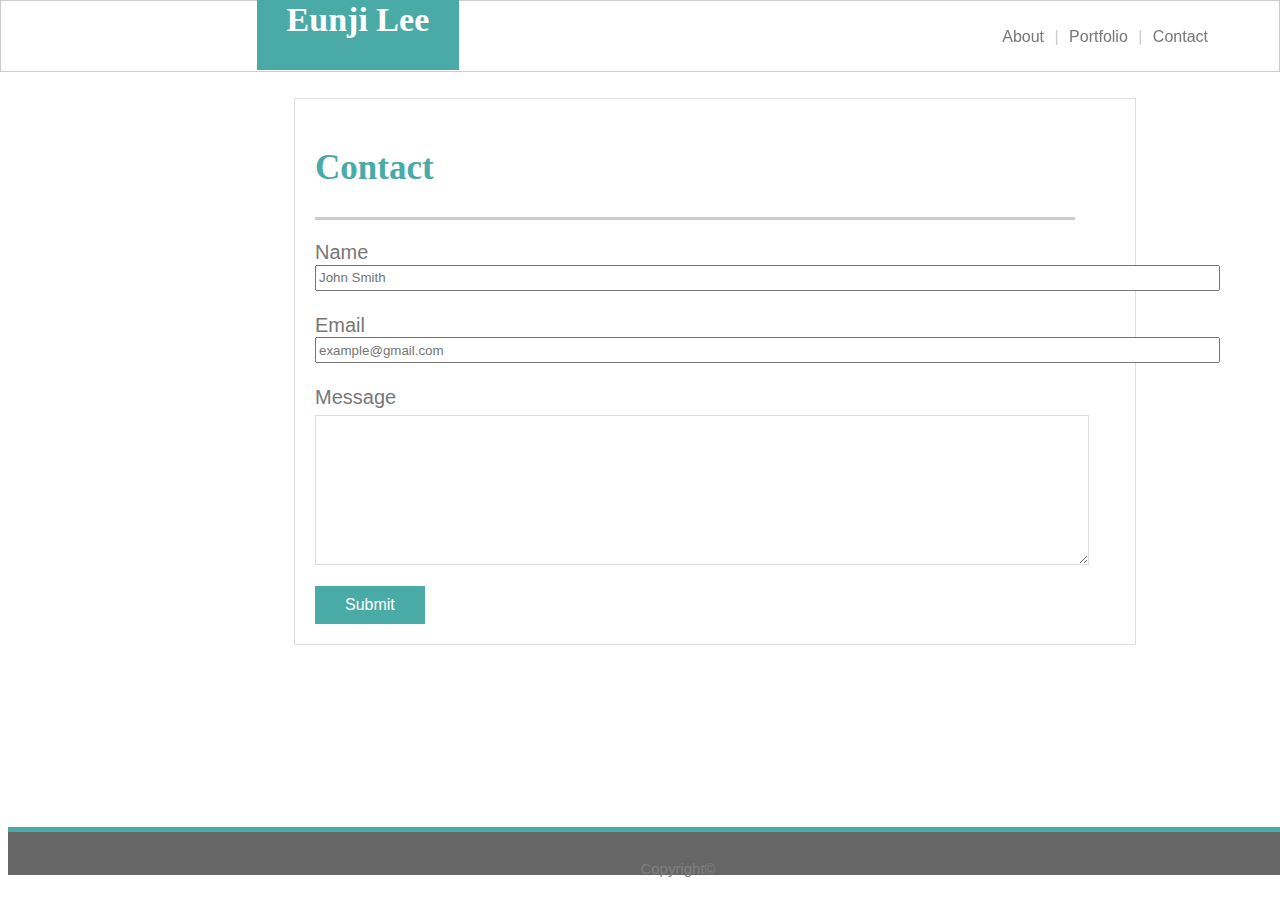
==== contact.html @ e2804961 "Added files" ====
<!DOCTYPE html>
<html>

<head>
<link rel="stylesheet" type="text/css" href="assets/css/style.css">
<meta http-equiv="Content-Type" content="text/html; charset=utf-8">
<title>Eunji's Contact</title>
</head>

<body>
<header>
        
    <h1>Eunji Lee</h1>

    <nav>
                <ul>
                    <li><a href="#">About</a></li>
                    <li>|</li>
                    <li><a href="#">Portfolio</a></li>
                    <li>|</li>
                    <li><a href="#">Contact</a></li>
                </ul>
        </nav>

</header>

<div id="contact">

<h2>Contact</h2>

<hr>

<section class="body">
    <form>
        <label for="name">Name</label>

        <br>

        <input type="text" id="name" placeholder="John Smith" size="110" style="height:20px">

        <br><br>

        <label for="email">Email</label>

        <br>

        <input type="text" id="email" placeholder="example@gmail.com" size="110" style="height:20px">

        <br><br>

        <label for="message">Message</label>
        <textarea id="message"></textarea>

        <br>

        <button type="submit" value="Submit">Submit</button>
    </form>
</section>

</div>

<footer>
    <p>Copyright©</p>
</footer>

</body>
</html>
---- assets/css/style.css ----
header {
    background-color: #ffffff;
    text-align: left;
    position: fixed;
    right: 0;
    top: 0;
    left: 0;
    height: 70px;
    align-items: center;
    margin-bottom: 60px;
    border: 1px solid #cccccc;
}

header * {
    display: inline;
}

header li {
    margin: 3px;
}

a:link {
    text-decoration: none;
    color: #777777;
}

a:visited {
    text-decoration: none;
    color: #777777;
}

nav {
    font-family: Arial, Helvetica, sans-serif;
    font-weight: light;
    font-size: 16px;
    color: #cccccc;
    height: 70px;
    float: right; 
    margin-left: 500px;
    margin-right: 40px;
    padding-top: 27px;
    position: fixed;
    text-align: right;
}

h1 {
    font-family: Georgia, 'Times New Roman', Times, serif;
    font-size: 34px;
    font-weight: bold;
    color: #ffffff;
    display: inline;
    position: center;
    background-color: #4AAAA5;
    margin-left: 20%;
    text-align: center;
    padding: 32px 30px;
}

body {
    background-image: url("assets/images/dust_scratches/dust_scratches.png");
    position:relative;
    width: 100%;
    padding: 30px;
}

#content {
    font-family: Arial, Helvetica, sans-serif;
    width: 960px;
    font-size: 20px;
    line-height: 150%;
    color: #777777;
    vertical-align: middle;
    margin-top: 60px;
    margin-right: 20%;
    margin-left: 20%;
    padding: 20px;
    box-align: center;
    background-color: #ffffff;
    border: 1px solid #dddddd;
}

#portfolio {
    font-family: Arial, Helvetica, sans-serif;
    height: 700px;
    width: 800px;
    font-size: 20px;
    color: #777777;
    vertical-align: middle;
    margin-top: 60px;
    margin-right: 20%;
    margin-left: 20%;
    margin-bottom: 100px;
    padding: 20px;
    box-align: center;
    background-color: #ffffff;
    border: 1px solid #dddddd;
}

#contact {
    font-family: Arial, Helvetica, sans-serif;
    width: 800px;
    font-size: 20px;
    color: #777777;
    vertical-align: middle;
    margin-top: 60px;
    margin-right: 20%;
    margin-left: 20%;
    margin-bottom: 200px;
    padding: 20px;
    box-align: center;
    background-color: #ffffff;
    border: 1px solid #dddddd;
}

table {
    width: 400px;
    position: relative;
    float:left; 
    margin: -30px;
}

.clearfix::after {
    content: "";
    clear: both;
    display: table;
}

th {
    height: 5px;
    align-items: left;
}

td {
    height: 5px;
}

.container {
    position: relative;
    text-align: center;
    color: #4AAAA5;
}

h4 {
    font-family: Georgia, 'Times New Roman', Times, serif;
    font-size: 20px;
    position: absolute;
    display: inline;
    background-color: #4AAAA5;
    color: #ffffff;
    -webkit-box-decoration-break: clone;
    box-decoration-break: clone;
}

/*I couldn't find a way to fix the overlay text-boxes on the images in the given amount of time*/


form {
    float: center;
    clear: center;
}

button {
    font-family: Arial, Helvetica, sans-serif;
    color: #ffffff;
    background-color: #4AAAA5;
    border: none;
    text-align: center;
    display: inline-block;
    font-size: 16px;
    padding: 10px 30px;
}

h2 {
    font-family: Georgia, 'Times New Roman', Times, serif;
    font-size: 35px;
    font-weight: bold;
    color: #4AAAA5;
}

hr {
    display: block;
    height: 1px;
    width: 95%;
    border: 0;
    border-top: 3px solid #cccccc;
    margin: 1em 0;
    padding: 0;
}

img {
    float: left;
    margin: 30px;
}

p {
    font-family: Arial, Helvetica, sans-serif;
    font-size: 15px;
    color: gray
}

input [type=text], textarea {
    width: 936px;
    padding: 12px;
    border: 1px solid #dddddd;
    box-sizing: border-box;
    margin-top: 6px;
    margin-bottom: 16px;
    resize: vertical;
}

input [type=submit] {
    background-color: #4AAAA5;
    color: #ffffff;
    padding: 20px 30px;
    cursor: pointer;

}

#message {
    width: 774px;
    height: 150px;
}

footer {
    position: absolute;
    z-index: 10;
    clear: both;
    right:0;
    bottom: 0;
    left: 0;
    background-color: #666666;
    height: 25px;
    width: 100%;
    border-top: 5px solid #4AAAA5;
    font-size: 6px;
    margin-top: 100px;
    padding-top: 13px;
    padding-bottom: 5px;
    text-align: center;
    flex-shrink: 0;
}

/*one of the problems I'm facing is that the footer won't get anchored to the bottom of the page only on the Contact webpage*/
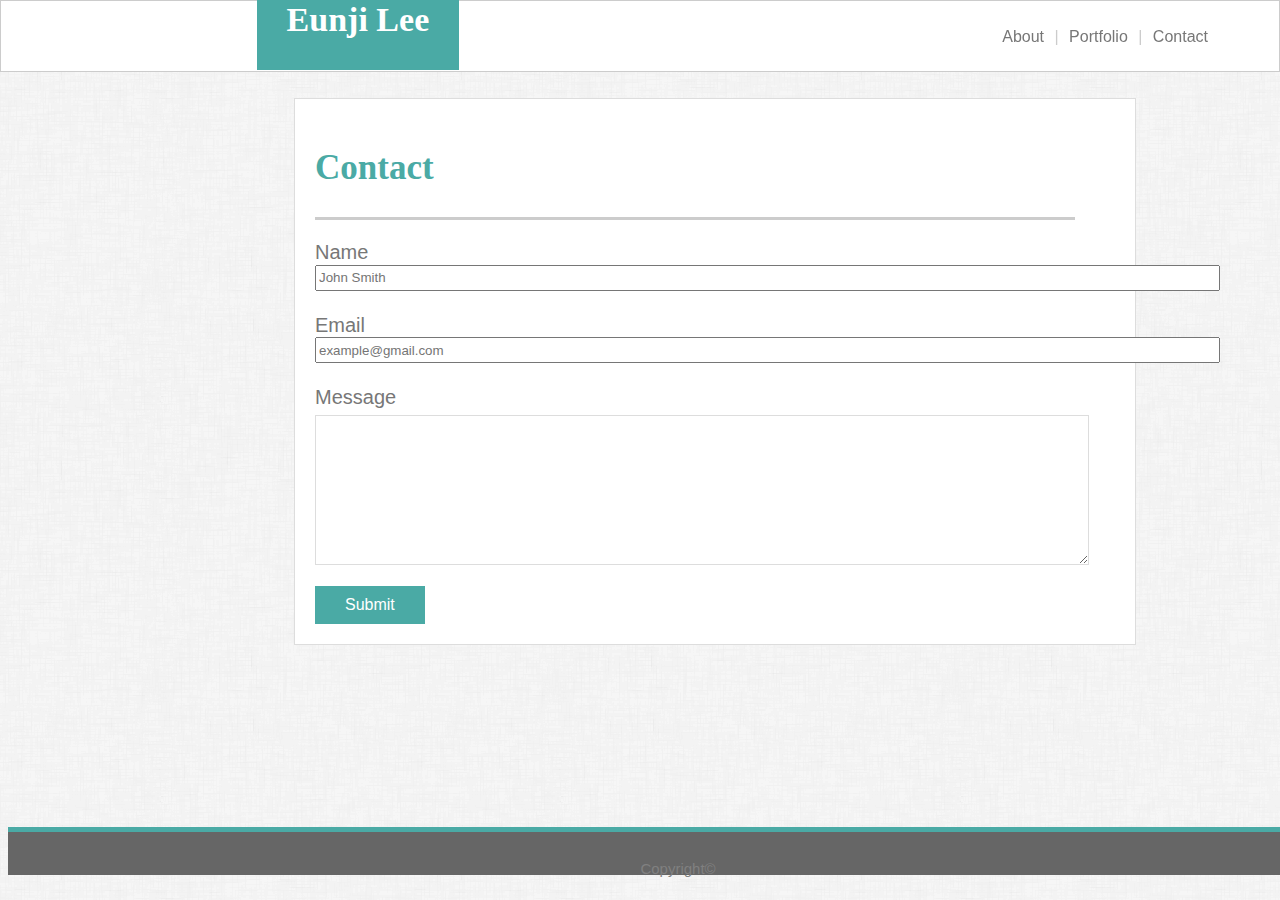
==== commit e14d9b24: "Edited files" ====
--- a/contact.html
+++ b/contact.html
@@ -12,14 +12,18 @@
         
     <h1>Eunji Lee</h1>
 
-    <nav>
-                <ul>
-                    <li><a href="#">About</a></li>
-                    <li>|</li>
-                    <li><a href="#">Portfolio</a></li>
-                    <li>|</li>
-                    <li><a href="#">Contact</a></li>
-                </ul>
+    <nav class="navbar navbar-default">
+            <div class="container-fluid">
+                <div class="navbar-header">
+            <ul class="nav navbar-nav navbar-right">
+                <li class="active"><a href="#">About</a></li>
+                <li>|</li>
+                <li><a href="#">Portfolio</a></li>
+                <li>|</li>
+                <li><a href="#">Contact</a></li>
+            </ul>
+        </div>
+            </div>
         </nav>
 
 </header>
--- a/assets/css/style.css
+++ b/assets/css/style.css
@@ -57,8 +57,8 @@
 }
 
 body {
-    background-image: url("assets/images/dust_scratches/dust_scratches.png");
-    position:relative;
+    background-image: url("../images/dust_scratches/dust_scratches.png") !important;
+    position: relative;
     width: 100%;
     padding: 30px;
 }
@@ -110,13 +110,6 @@
     box-align: center;
     background-color: #ffffff;
     border: 1px solid #dddddd;
-}
-
-table {
-    width: 400px;
-    position: relative;
-    float:left; 
-    margin: -30px;
 }
 
 .clearfix::after {
@@ -125,14 +118,6 @@
     display: table;
 }
 
-th {
-    height: 5px;
-    align-items: left;
-}
-
-td {
-    height: 5px;
-}
 
 .container {
     position: relative;
@@ -140,15 +125,15 @@
     color: #4AAAA5;
 }
 
-h4 {
+.bottom-center {
     font-family: Georgia, 'Times New Roman', Times, serif;
     font-size: 20px;
     position: absolute;
-    display: inline;
-    background-color: #4AAAA5;
-    color: #ffffff;
-    -webkit-box-decoration-break: clone;
-    box-decoration-break: clone;
+    bottom: 20%;
+    left: 20%;
+    background-color: #4AAAA5;
+    padding: 10px 50px;
+    color: #ffffff;
 }
 
 /*I couldn't find a way to fix the overlay text-boxes on the images in the given amount of time*/
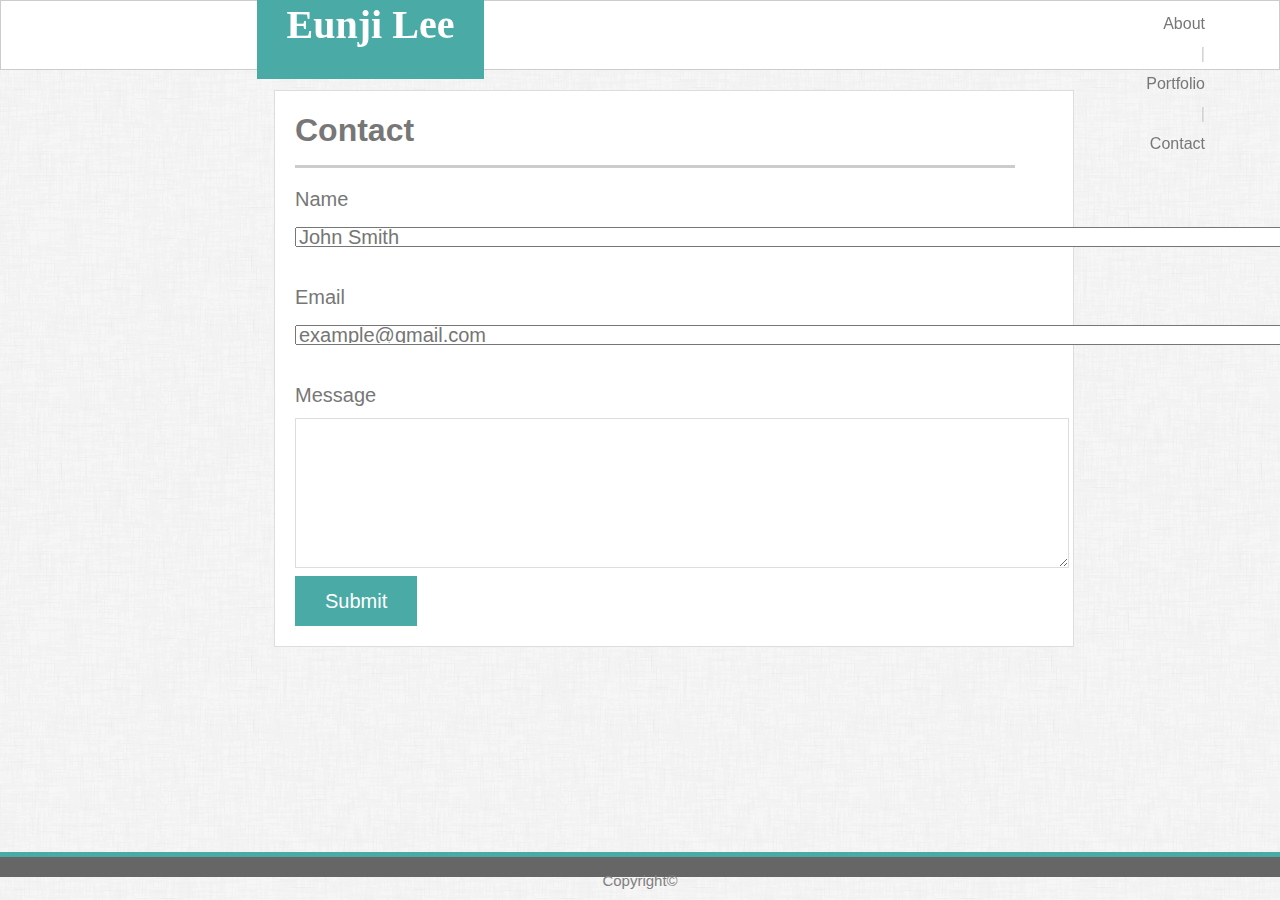
==== commit e50745ae: "added bootstrap link" ====
--- a/contact.html
+++ b/contact.html
@@ -4,6 +4,7 @@
 <head>
 <link rel="stylesheet" type="text/css" href="assets/css/style.css">
 <meta http-equiv="Content-Type" content="text/html; charset=utf-8">
+<link rel="stylesheet" href="https://maxcdn.bootstrapcdn.com/bootstrap/4.0.0/css/bootstrap.min.css">
 <title>Eunji's Contact</title>
 </head>
 
--- a/assets/css/style.css
+++ b/assets/css/style.css
@@ -34,20 +34,21 @@
     font-weight: light;
     font-size: 16px;
     color: #cccccc;
-    height: 70px;
-    float: right; 
+    height: 70px; 
+    float: right;
     margin-left: 500px;
     margin-right: 40px;
     padding-top: 27px;
-    position: fixed;
+    position: fixed; 
     text-align: right;
 }
 
+
 h1 {
-    font-family: Georgia, 'Times New Roman', Times, serif;
+    font-family: Georgia, 'Times New Roman', Times, serif !important;
     font-size: 34px;
-    font-weight: bold;
-    color: #ffffff;
+    font-weight: bold !important;
+    color: #ffffff !important;
     display: inline;
     position: center;
     background-color: #4AAAA5;
@@ -120,8 +121,9 @@
 
 
 .container {
+    font-family: Georgia, 'Times New Roman', Times, serif;
     position: relative;
-    text-align: center;
+    text-align: left;
     color: #4AAAA5;
 }
 
@@ -129,10 +131,11 @@
     font-family: Georgia, 'Times New Roman', Times, serif;
     font-size: 20px;
     position: absolute;
+    box-align: center;
     bottom: 20%;
     left: 20%;
     background-color: #4AAAA5;
-    padding: 10px 50px;
+    padding: 8px 70px;
     color: #ffffff;
 }
 
@@ -158,7 +161,7 @@
 h2 {
     font-family: Georgia, 'Times New Roman', Times, serif;
     font-size: 35px;
-    font-weight: bold;
+    font-weight: bold !important;
     color: #4AAAA5;
 }
 
@@ -167,7 +170,7 @@
     height: 1px;
     width: 95%;
     border: 0;
-    border-top: 3px solid #cccccc;
+    border-top: 3px solid #cccccc !important;
     margin: 1em 0;
     padding: 0;
 }
@@ -206,23 +209,34 @@
     height: 150px;
 }
 
+.wrapper {
+    min-height: 100%;
+    height: auto !important;
+    height: 100%;
+    margin: 0 auto -25px;
+}
+
 footer {
-    position: absolute;
-    z-index: 10;
-    clear: both;
+    position: absolute !important;
+    z-index: 10 !important;
+    clear: both !important;
     right:0;
     bottom: 0;
     left: 0;
-    background-color: #666666;
-    height: 25px;
+    background-color: #666666 !important;
+    height: 25px !important;
     width: 100%;
     border-top: 5px solid #4AAAA5;
     font-size: 6px;
-    margin-top: 100px;
-    padding-top: 13px;
-    padding-bottom: 5px;
+    margin-top: 100px !important;
+    padding-top: 13px !important;
+    padding-bottom: 5px !important;
     text-align: center;
-    flex-shrink: 0;
+    flex-shrink: 0 !important;
+}
+
+.push {
+    height: 25px;
 }
 
 /*one of the problems I'm facing is that the footer won't get anchored to the bottom of the page only on the Contact webpage*/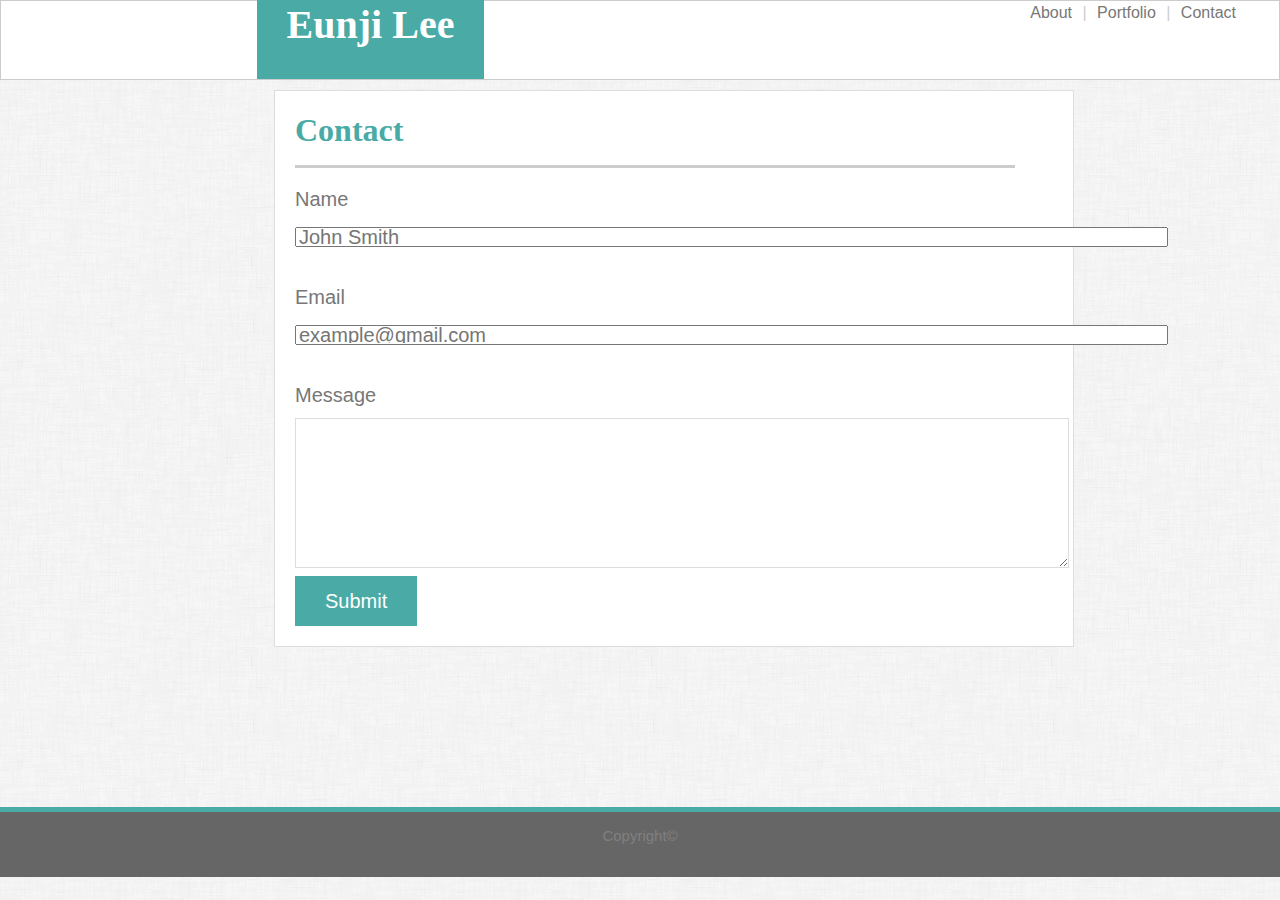
==== commit a869ba13: "Edited header and footer" ====
--- a/contact.html
+++ b/contact.html
@@ -4,7 +4,7 @@
 <head>
 <link rel="stylesheet" type="text/css" href="assets/css/style.css">
 <meta http-equiv="Content-Type" content="text/html; charset=utf-8">
-<link rel="stylesheet" href="https://maxcdn.bootstrapcdn.com/bootstrap/4.0.0/css/bootstrap.min.css">
+<link rel="stylesheet" href="https://maxcdn.bootstrapcdn.com/bootstrap/4.1.0/css/bootstrap.min.css">
 <title>Eunji's Contact</title>
 </head>
 
@@ -13,19 +13,16 @@
         
     <h1>Eunji Lee</h1>
 
-    <nav class="navbar navbar-default">
-            <div class="container-fluid">
-                <div class="navbar-header">
-            <ul class="nav navbar-nav navbar-right">
-                <li class="active"><a href="#">About</a></li>
-                <li>|</li>
-                <li><a href="#">Portfolio</a></li>
-                <li>|</li>
-                <li><a href="#">Contact</a></li>
-            </ul>
-        </div>
-            </div>
-        </nav>
+    <div class="nav">
+        <ul>   
+            <li class="active"><a href="index.html">About</a></li>
+            <li>|</li>
+            <li><a href="portfolio.html">Portfolio</a></li>
+            <li>|</li>
+            <li><a href="contact.html">Contact</a></li>
+                    
+        </ul>  
+    </div>
 
 </header>
 
@@ -41,7 +38,7 @@
 
         <br>
 
-        <input type="text" id="name" placeholder="John Smith" size="110" style="height:20px">
+        <input type="text" id="name" placeholder="John Smith" size="70" style="height:20px">
 
         <br><br>
 
@@ -49,7 +46,7 @@
 
         <br>
 
-        <input type="text" id="email" placeholder="example@gmail.com" size="110" style="height:20px">
+        <input type="text" id="email" placeholder="example@gmail.com" size="70" style="height:20px">
 
         <br><br>
 
--- a/assets/css/style.css
+++ b/assets/css/style.css
@@ -5,7 +5,7 @@
     right: 0;
     top: 0;
     left: 0;
-    height: 70px;
+    height: 80px;
     align-items: center;
     margin-bottom: 60px;
     border: 1px solid #cccccc;
@@ -29,7 +29,7 @@
     color: #777777;
 }
 
-nav {
+.nav {
     font-family: Arial, Helvetica, sans-serif;
     font-weight: light;
     font-size: 16px;
@@ -38,8 +38,7 @@
     float: right;
     margin-left: 500px;
     margin-right: 40px;
-    padding-top: 27px;
-    position: fixed; 
+    padding-top: 0px; 
     text-align: right;
 }
 
@@ -159,10 +158,10 @@
 }
 
 h2 {
-    font-family: Georgia, 'Times New Roman', Times, serif;
+    font-family: Georgia, 'Times New Roman', Times, serif !important;
     font-size: 35px;
     font-weight: bold !important;
-    color: #4AAAA5;
+    color: #4AAAA5 !important;
 }
 
 hr {
@@ -201,7 +200,6 @@
     color: #ffffff;
     padding: 20px 30px;
     cursor: pointer;
-
 }
 
 #message {
@@ -224,7 +222,7 @@
     bottom: 0;
     left: 0;
     background-color: #666666 !important;
-    height: 25px !important;
+    height: 70px !important;
     width: 100%;
     border-top: 5px solid #4AAAA5;
     font-size: 6px;
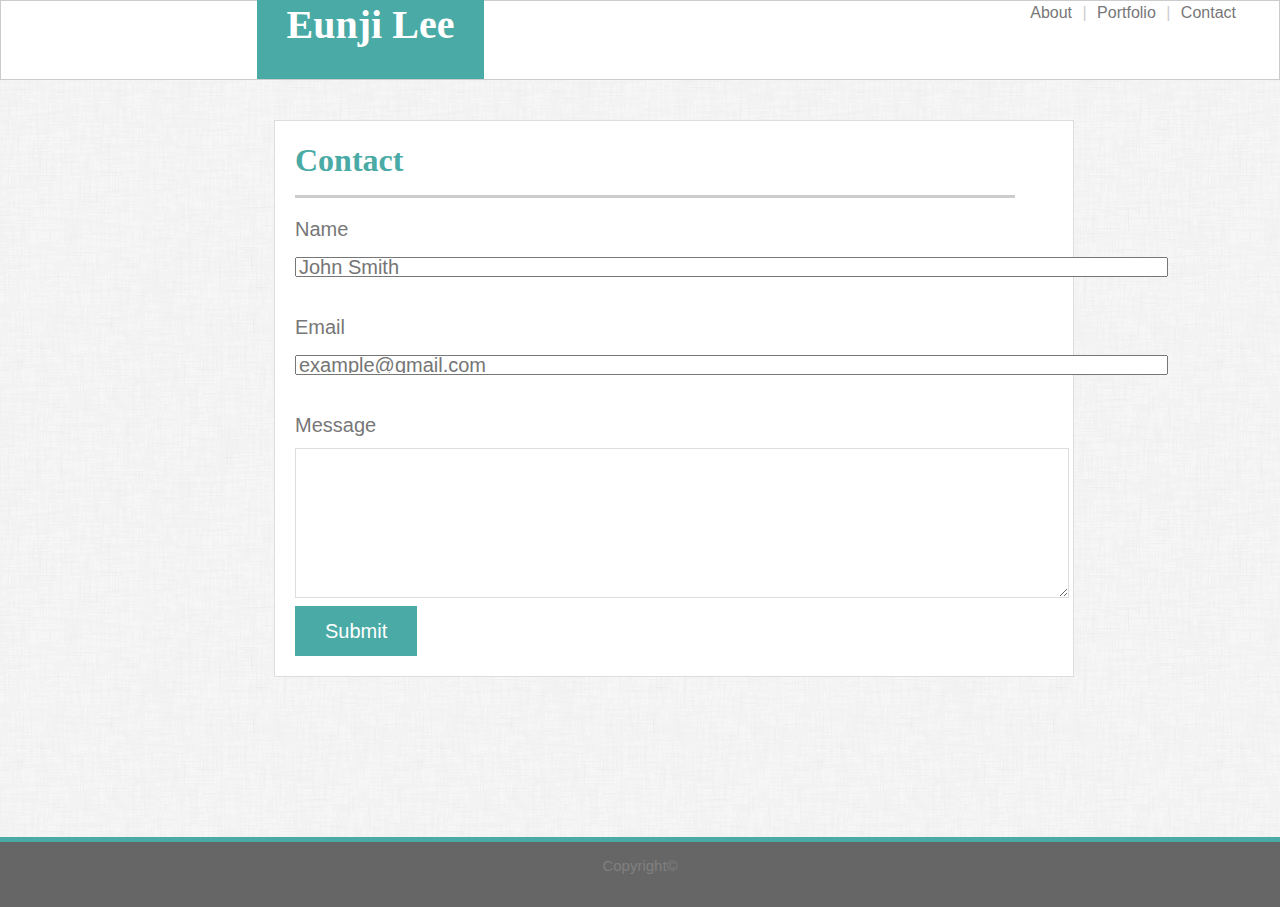
==== commit a723cba2: "Updated bootstrap" ====
--- a/contact.html
+++ b/contact.html
@@ -4,7 +4,7 @@
 <head>
 <link rel="stylesheet" type="text/css" href="assets/css/style.css">
 <meta http-equiv="Content-Type" content="text/html; charset=utf-8">
-<link rel="stylesheet" href="https://maxcdn.bootstrapcdn.com/bootstrap/4.1.0/css/bootstrap.min.css">
+<link rel="stylesheet" href="https://maxcdn.bootstrapcdn.com/bootstrap/4.1.1/css/bootstrap.min.css">
 <title>Eunji's Contact</title>
 </head>
 
--- a/assets/css/style.css
+++ b/assets/css/style.css
@@ -70,10 +70,12 @@
     line-height: 150%;
     color: #777777;
     vertical-align: middle;
-    margin-top: 60px;
+    margin-top: 90px;
     margin-right: 20%;
     margin-left: 20%;
     padding: 20px;
+    padding-bottom: 25px;
+    margin-bottom: 100px;
     box-align: center;
     background-color: #ffffff;
     border: 1px solid #dddddd;
@@ -86,7 +88,7 @@
     font-size: 20px;
     color: #777777;
     vertical-align: middle;
-    margin-top: 60px;
+    margin-top: 90px;
     margin-right: 20%;
     margin-left: 20%;
     margin-bottom: 100px;
@@ -102,7 +104,7 @@
     font-size: 20px;
     color: #777777;
     vertical-align: middle;
-    margin-top: 60px;
+    margin-top: 90px;
     margin-right: 20%;
     margin-left: 20%;
     margin-bottom: 200px;
